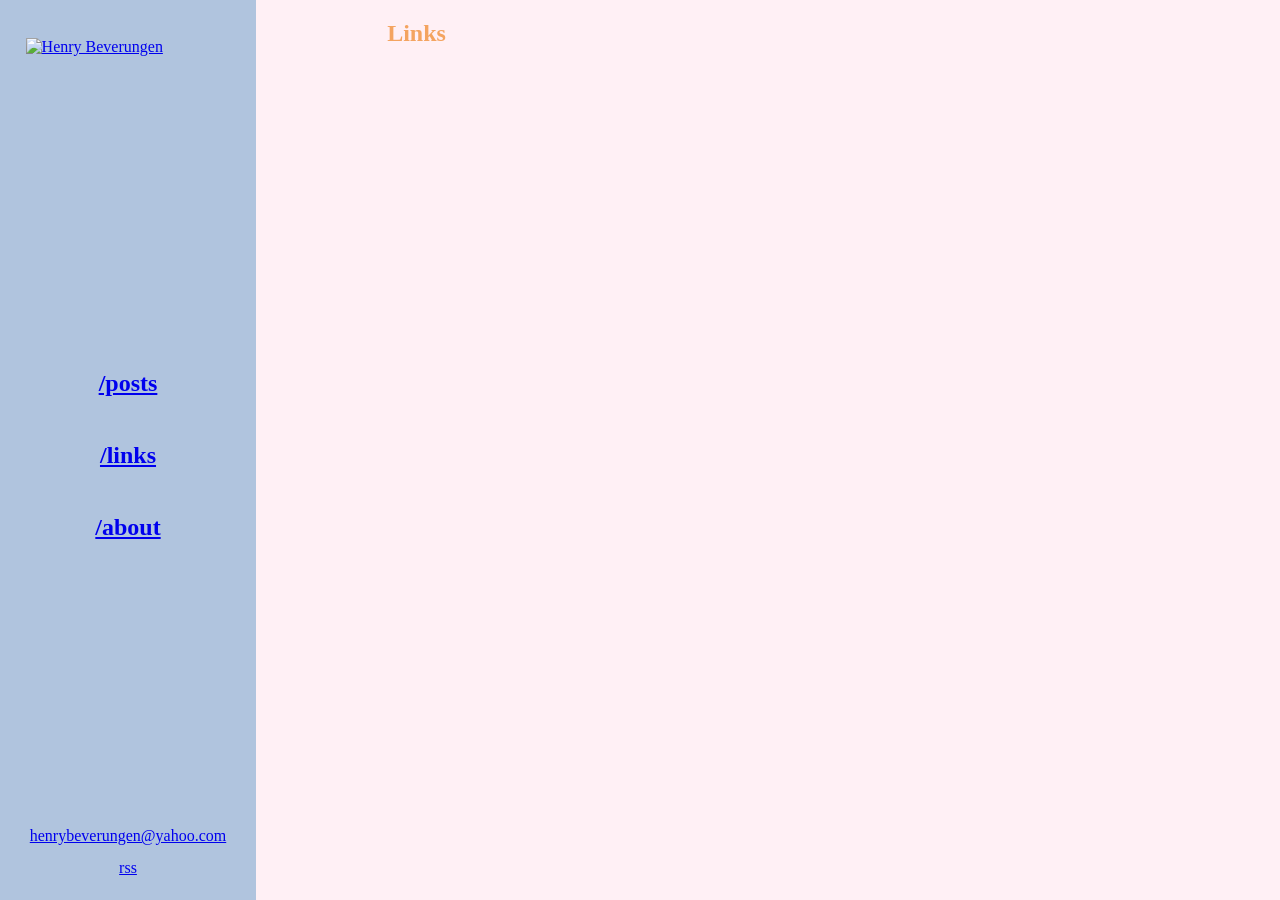
==== links.html @ 3c157b92 "placeholder pages" ====
<!DOCTYPE html>
<html>
<head>
	<link rel="stylesheet" href="./styles/styles.css">
	<title>$title</title>
</head>

<aside>
	<a href="./index.html"><img src="logo-no-bg.png" alt="Henry Beverungen" width="80%" height="30%" class="center" vspace="15%"></a>

	<h1 style="text-align: center; line-height: 3;">
		<a href="./posts.html"> /posts </a>
		<br/>
		<a href="./links.html"> /links </a>
		<br/>
		<a href="./about.html"> /about </a>
	</h1>

	
	<p style="position: fixed; bottom: 0px; width: 20%; text-align: center; line-height: 2;">
		<a href="mailto:henrybeverungen@yahoo.com">henrybeverungen@yahoo.com</a>
		<br />
		<a href="mailto:henrybeverungen@yahoo.com">rss</a>
	</p>

</aside>

<section>
	<h1>Links</h1>
</section>

</html>
---- styles/styles.css ----
aside
{
    position: fixed;
    width: 20%;
    height: 100%;
    top: 0;
    left: 0;
    background: LightSteelBlue;
}


section {
	position: relative;
	left: 30%;
	width: 60%;
	background: LavenderBlush;
}

h1 {
	color: SandyBrown;
}

body {
	background: LavenderBlush;
}

.center {
  display: block;
  margin-left: auto;
  margin-right: auto;
  width: 80%;
}
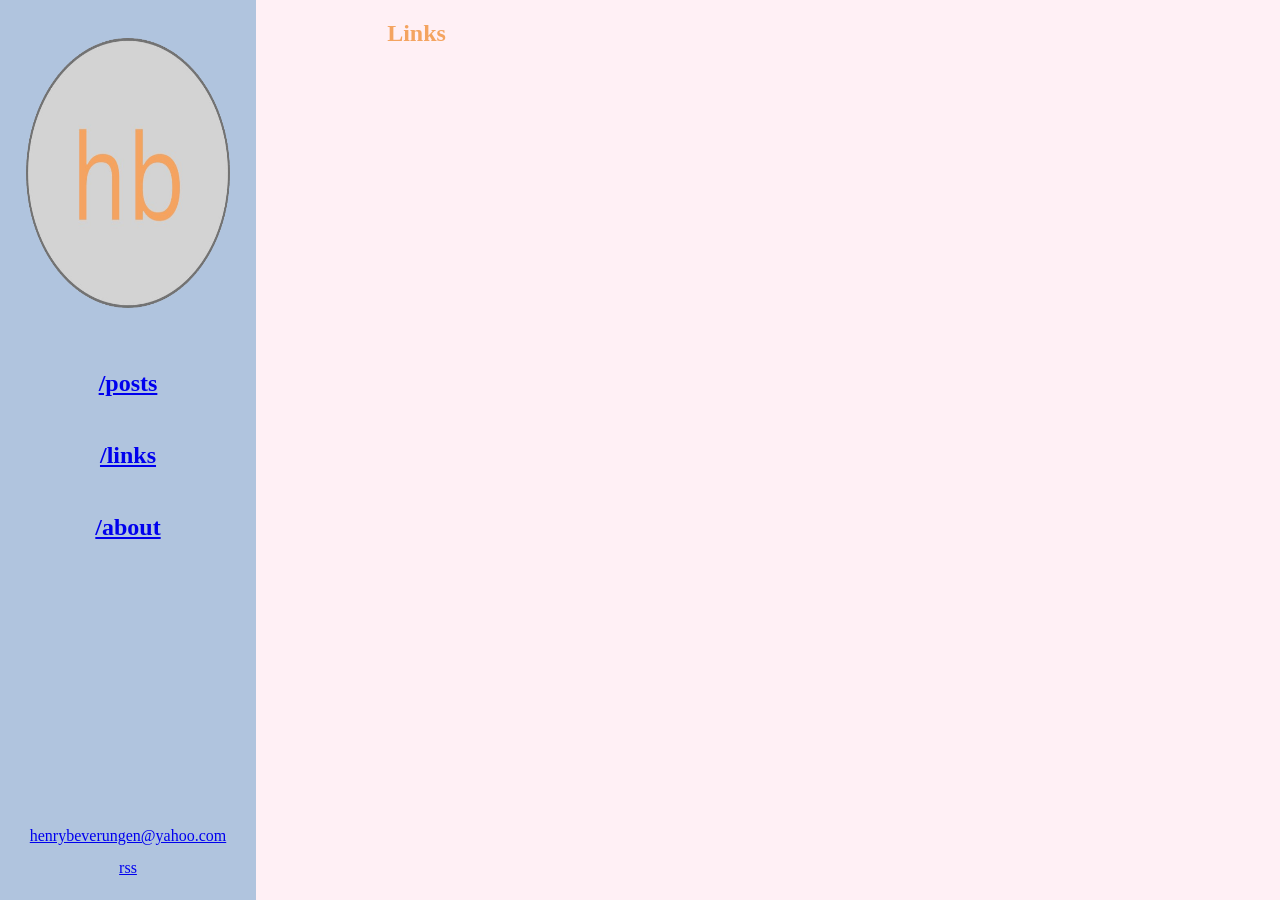
==== commit c36661f1: "fixed image" ====
--- a/links.html
+++ b/links.html
@@ -6,7 +6,7 @@
 </head>
 
 <aside>
-	<a href="./index.html"><img src="logo-no-bg.png" alt="Henry Beverungen" width="80%" height="30%" class="center" vspace="15%"></a>
+	<a href="./index.html"><img src="./assets/logo.png" alt="Henry Beverungen" width="80%" height="30%" class="center" vspace="15%"></a>
 
 	<h1 style="text-align: center; line-height: 3;">
 		<a href="./posts.html"> /posts </a>
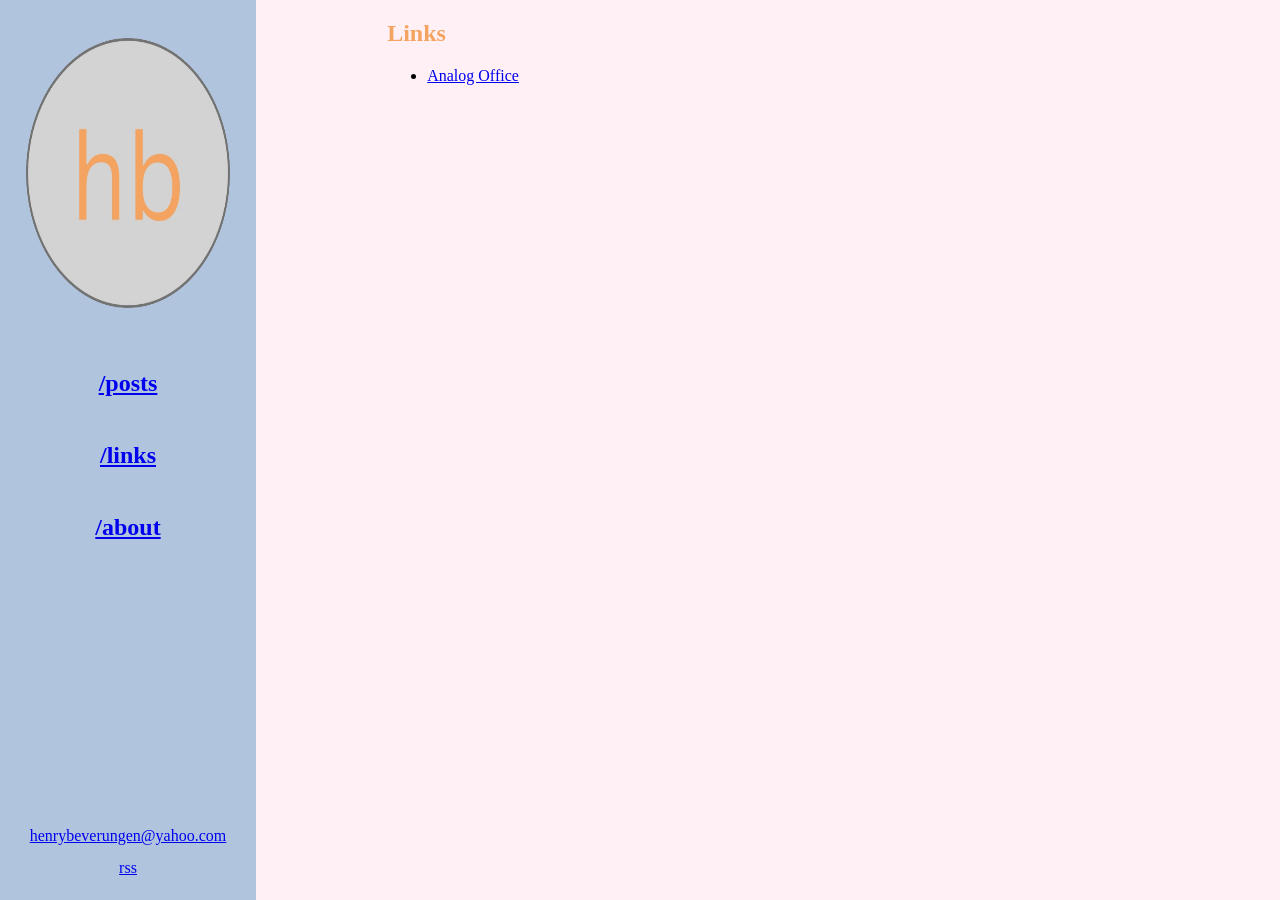
==== commit 6f4a1535: "added analog office" ====
--- a/links.html
+++ b/links.html
@@ -27,6 +27,9 @@
 
 <section>
 	<h1>Links</h1>
+	<ul>
+		<li><a href="https://analogoffice.net/"> Analog Office </a></li>
+	</ul>
 </section>
 
 </html>
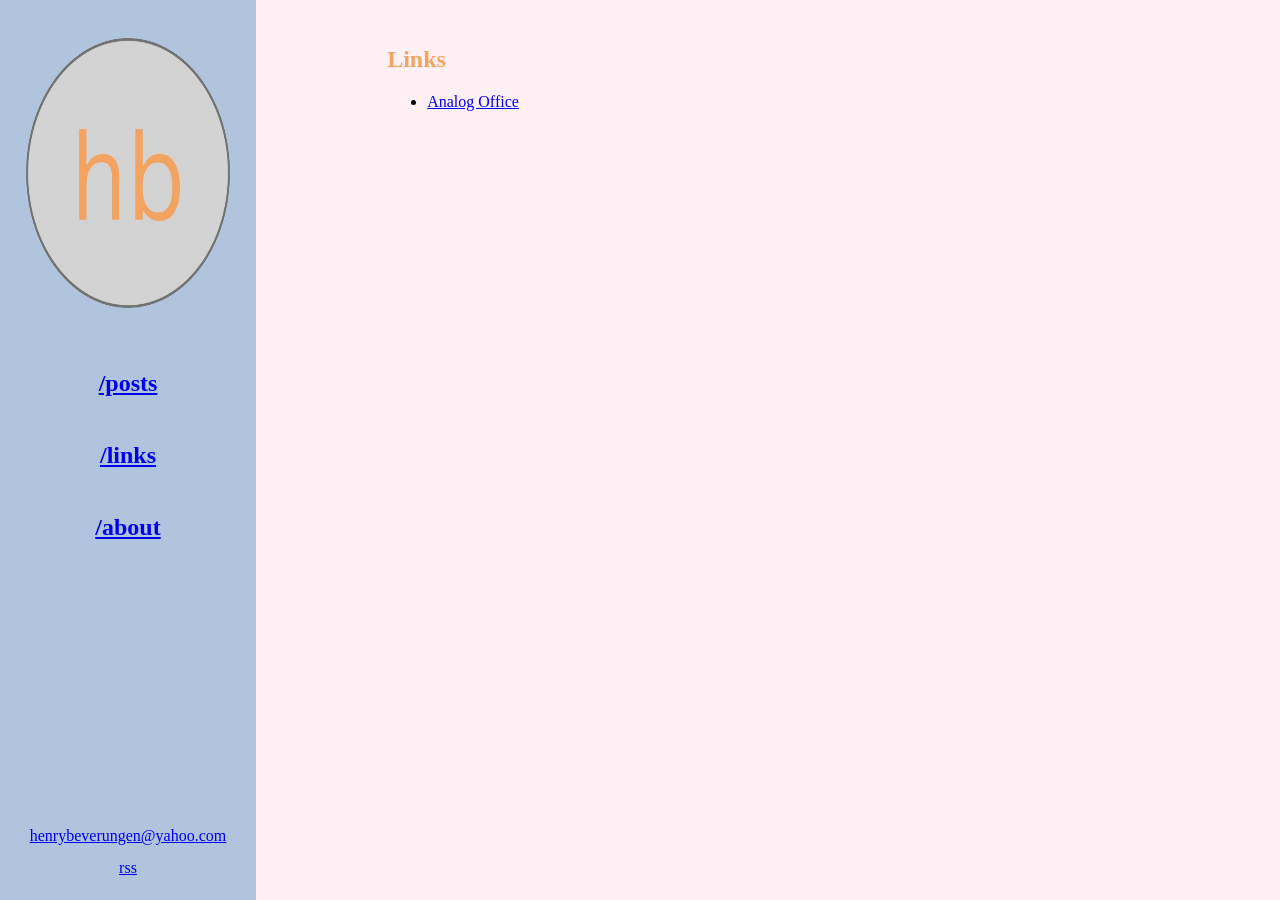
==== commit 0743e43e: "added custom favicon" ====
--- a/links.html
+++ b/links.html
@@ -2,6 +2,7 @@
 <html>
 <head>
 	<link rel="stylesheet" href="./styles/styles.css">
+	<link rel="icon" type="image/x-icon" href="./assets/logo.png"
 	<title>$title</title>
 </head>
 
